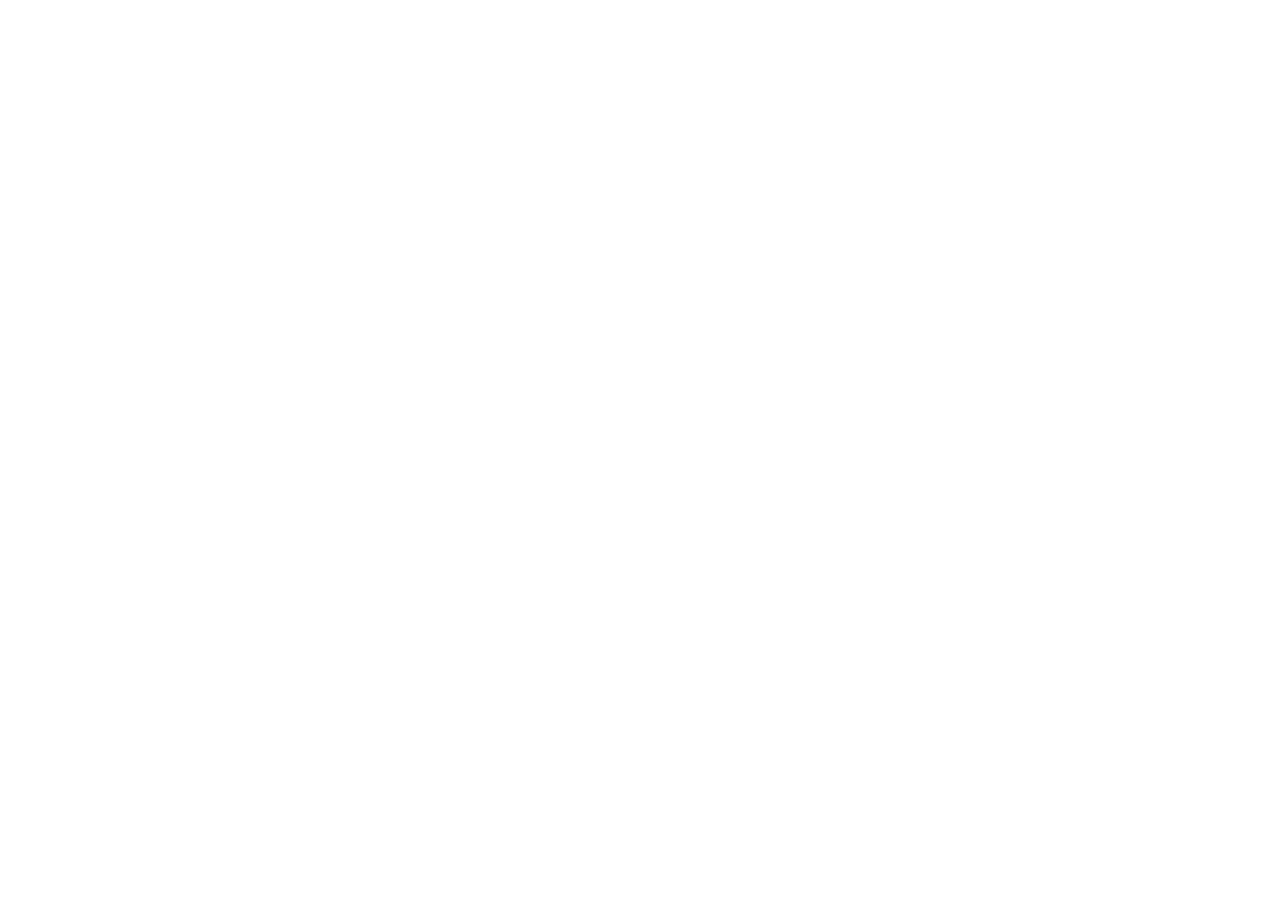
==== index.html @ 99bb3d8d "Inizializzazione" ====
<!DOCTYPE html>
<html lang="en">
<head>
    <meta charset="UTF-8">
    <meta http-equiv="X-UA-Compatible" content="IE=edge">
    <meta name="viewport" content="width=device-width, initial-scale=1.0">
    <title>Griglia Campo Minato</title>
    <link rel="stylesheet" href="css/style.css">
</head>
<body>
    

    <script type="text/javascript" src="js/main.js"></script>
</body>
</html>
---- css/style.css ----
*{
    margin: 0;
    padding: 0;
    box-sizing: border-box;
}
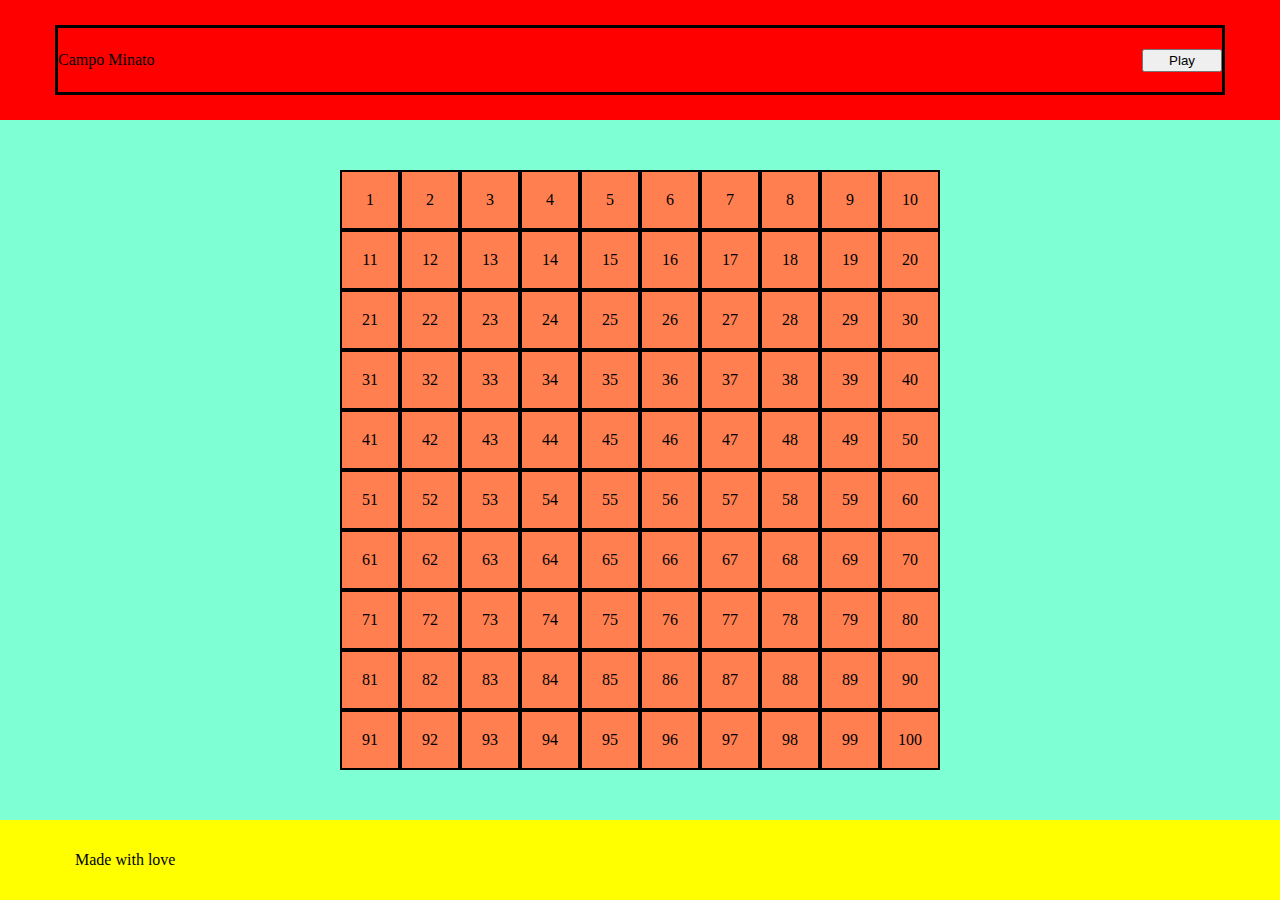
==== commit b47c1303: "Struttura griglia e aggiunta degli square tramite js" ====
--- a/index.html
+++ b/index.html
@@ -9,6 +9,35 @@
 </head>
 <body>
     
+    <!-- inizio header -->
+    <header>
+        <div class="container">
+            <div class="logo">Campo Minato</div>
+
+            <div class="start-game">
+                <button>Play</button>
+            </div>
+        </div>
+    </header>
+    <!-- fine header -->
+
+
+    <!-- inizio main -->
+    <main>
+        <div id="grid">
+            <!-- <div class="square"></div> -->
+        </div>
+    </main>
+    <!-- fine main -->
+
+
+    <!-- inizio footer -->
+    <footer>
+        <div class="container">
+            Made with love 
+        </div>
+    </footer>
+    <!-- fine footer -->
 
     <script type="text/javascript" src="js/main.js"></script>
 </body>
--- a/css/style.css
+++ b/css/style.css
@@ -1,5 +1,79 @@
+
+/* UTILITY */
 *{
     margin: 0;
     padding: 0;
     box-sizing: border-box;
-}+}
+
+
+
+/* -------- CODE -------- */  
+
+/* inizio header */
+header{
+    height: 120px;
+    background-color: red;
+    padding: 25px 20px;
+}
+
+header .container{
+    height: 70px;
+    max-width: 1170px;
+    border: 3px solid black;
+    margin: auto;
+    display: flex;
+    justify-content: space-between;
+    align-items: center;
+}
+
+.start-game button{
+    padding: 2px 25px;
+}
+/* fine header */
+
+
+
+/* inizio main */
+main{
+    height: calc(100vh - 120px - 80px);
+    background-color: aquamarine;
+    display: flex;
+    justify-content: center;
+    align-items: center;
+}
+
+#grid{
+    width: 600px;
+    height: 600px;
+    display: flex;
+    flex-wrap: wrap;
+    background-color: coral;
+}
+
+.square{
+    width: calc(100% / 10);
+    height: calc(100% / 10);
+    border: 2px solid black;
+    display: flex;
+    justify-content: center;
+    align-items: center;
+}
+/* fine main */
+
+
+
+/* inizio footer */
+footer{
+    height: 80px;
+    display: flex;
+    align-items: center;
+    justify-content: center;
+    background-color: yellow;
+}
+
+footer .container{
+    width: 1170px;
+    padding: 0 20px;
+}
+/* fine footer */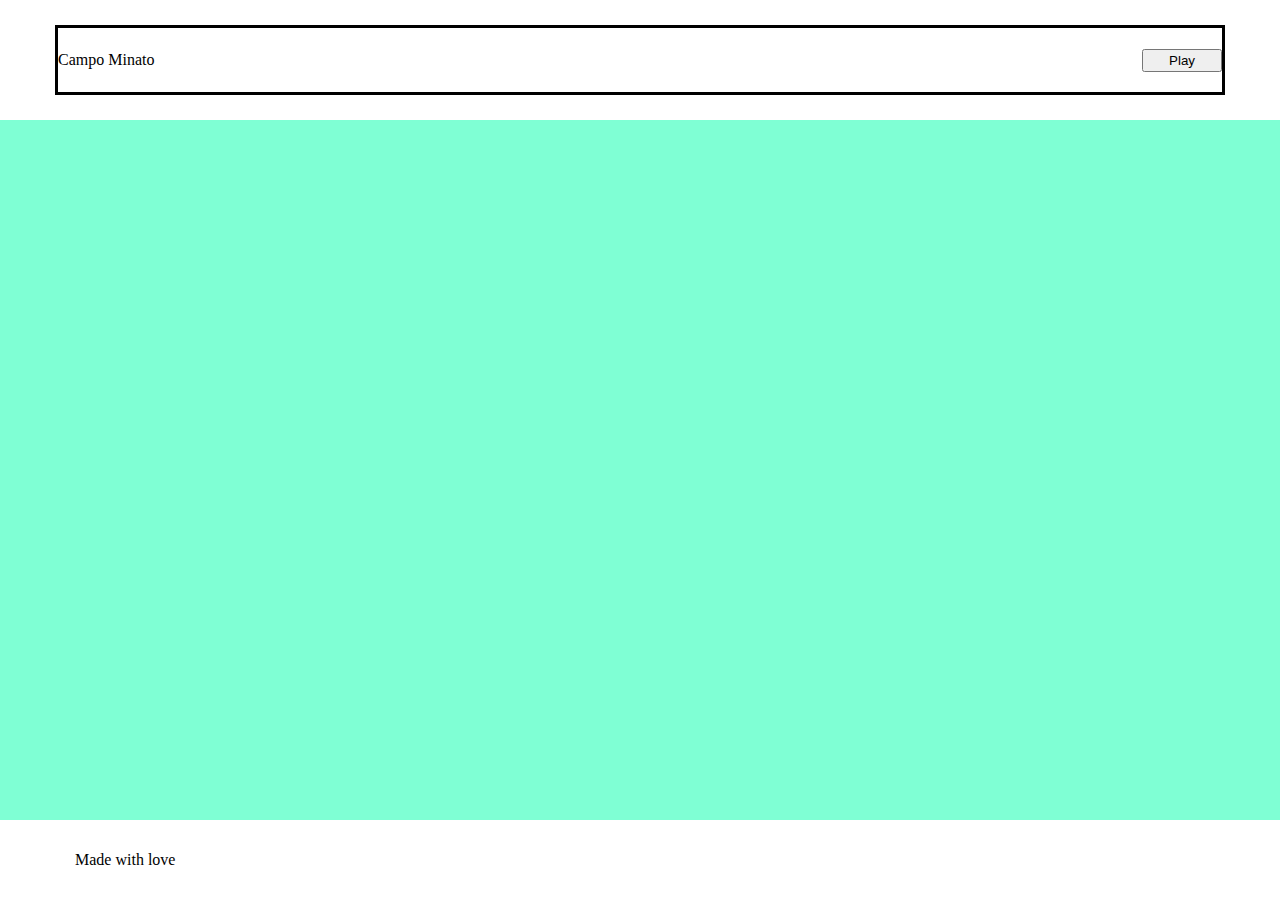
==== commit 9aa2c8da: "aggiunta di function ed eventi" ====
--- a/index.html
+++ b/index.html
@@ -15,7 +15,7 @@
             <div class="logo">Campo Minato</div>
 
             <div class="start-game">
-                <button>Play</button>
+                <button id="btn-play">Play</button>
             </div>
         </div>
     </header>
@@ -24,7 +24,7 @@
 
     <!-- inizio main -->
     <main>
-        <div id="grid">
+        <div id="grid" class="d-none">
             <!-- <div class="square"></div> -->
         </div>
     </main>
--- a/css/style.css
+++ b/css/style.css
@@ -13,7 +13,6 @@
 /* inizio header */
 header{
     height: 120px;
-    background-color: red;
     padding: 25px 20px;
 }
 
@@ -48,7 +47,6 @@
     height: 600px;
     display: flex;
     flex-wrap: wrap;
-    background-color: coral;
 }
 
 .square{
@@ -58,6 +56,14 @@
     display: flex;
     justify-content: center;
     align-items: center;
+}
+
+.active{
+    background-color: coral;
+}
+
+#grid.d-none{
+    display: none;
 }
 /* fine main */
 
@@ -69,7 +75,6 @@
     display: flex;
     align-items: center;
     justify-content: center;
-    background-color: yellow;
 }
 
 footer .container{
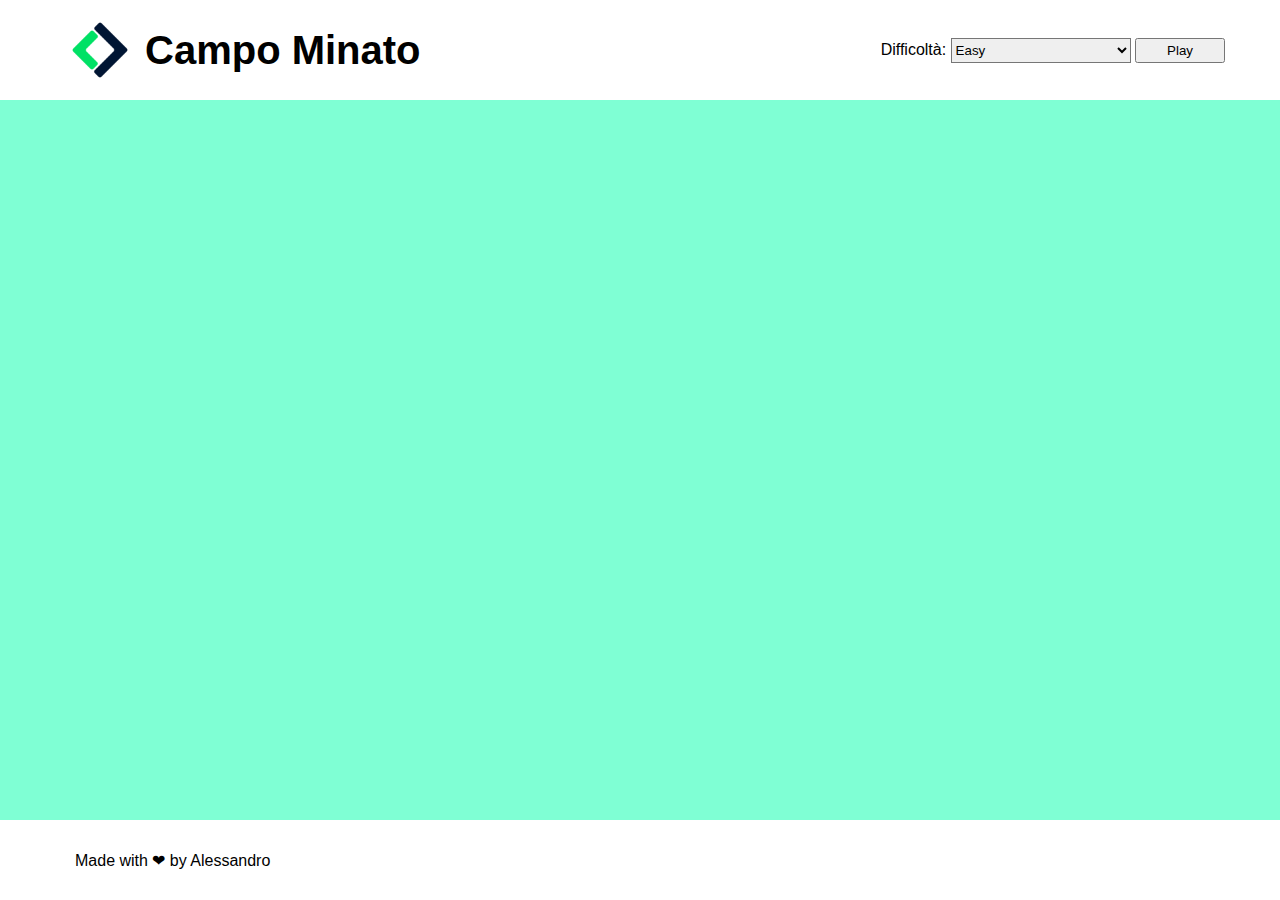
==== commit c0bcfc02: "Progetto completato" ====
--- a/index.html
+++ b/index.html
@@ -12,9 +12,21 @@
     <!-- inizio header -->
     <header>
         <div class="container">
-            <div class="logo">Campo Minato</div>
+            <div class="logo-name">
+                <img src="img/logo.png" alt="Boolean Logo">
+
+                <h1>Campo Minato</h1>
+            </div>
+
 
             <div class="start-game">
+
+                <label for="difficulty-level">Difficoltà: </label>
+                <select name="difficulty" id="difficulty-level">
+                    <option value="Easy">Easy</option>
+                    <option value="Medium">Medium</option>
+                    <option value="Hard">Hard</option>
+                </select>
                 <button id="btn-play">Play</button>
             </div>
         </div>
@@ -34,7 +46,7 @@
     <!-- inizio footer -->
     <footer>
         <div class="container">
-            Made with love 
+            Made with &#x2764; by Alessandro
         </div>
     </footer>
     <!-- fine footer -->
--- a/css/style.css
+++ b/css/style.css
@@ -4,6 +4,7 @@
     margin: 0;
     padding: 0;
     box-sizing: border-box;
+    font-family: sans-serif;
 }
 
 
@@ -12,22 +13,45 @@
 
 /* inizio header */
 header{
-    height: 120px;
-    padding: 25px 20px;
+    height: 100px;
+    padding: 15px 20px;
 }
 
 header .container{
     height: 70px;
     max-width: 1170px;
-    border: 3px solid black;
     margin: auto;
     display: flex;
     justify-content: space-between;
     align-items: center;
 }
 
+.logo-name{
+    display: flex;
+    align-items: center;
+}
+
+.logo-name h1{
+    font-size: 40px;
+}
+
+.logo-name img{
+    height: 90px;
+}
+
 .start-game button{
-    padding: 2px 25px;
+    height: 25px;
+    padding: 2px 30px;
+}
+
+.start-game select{
+    width: 180px;
+    height: 25px;
+    background-color: #efefef;
+}
+
+.start-game *{
+    display: inline-block;
 }
 /* fine header */
 
@@ -35,7 +59,7 @@
 
 /* inizio main */
 main{
-    height: calc(100vh - 120px - 80px);
+    height: calc(100vh - 100px - 80px);
     background-color: aquamarine;
     display: flex;
     justify-content: center;
